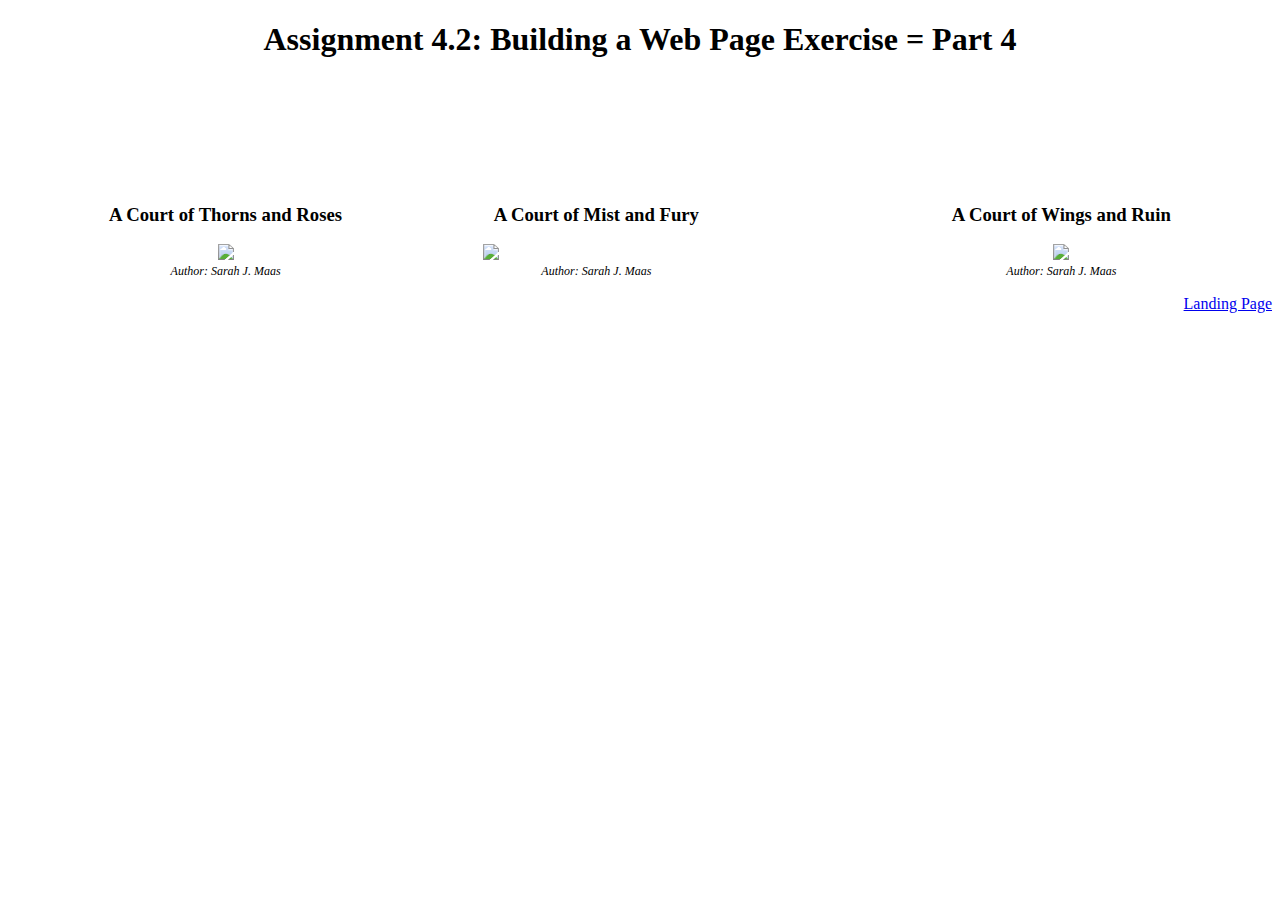
==== Module 4/Kliza_Mod_4.2.html @ 808ce711 "Test" ====
<!DOCTYPE html>
<html lang="en">
	<head>
		<title>CSD 340 Web Development With HTML and CSS</title>
		<link href="https://kliz0409.github.io/CSD-340-V2/">
		<link href="Kliza_Mod_4.2.css" type="text/css" rel="stylesheet">
	</head>
	<body>
		<div id="container">
		<h1>Assignment 4.2: Building a Web Page Exercise = Part 4</h1>
			<div id="image-gallery">
				<div class="item1">
					<h3>A Court of Thorns and Roses</h3>
					<figure>
						<img src="C:/CSD/CSD-340 CSS-HTML/Module-4/ACOTAR.jpg">
					<figcaption>
						Author: Sarah J. Maas
					</figcaption>
					</figure>
				</div>
				<div class="item2">
					<h3>A Court of Mist and Fury</h3>
					<figure>
						<img src="C:/CSD/CSD-340 CSS-HTML/Module-4/ACOMAF.jpg">
					<figcaption> 
						Author: Sarah J. Maas
					</figcaption>
					</figure>
				</div>
				<div class="item3">
					<h3>A Court of Wings and Ruin</h3>
					<figure>
						<img src="C:/CSD/CSD-340 CSS-HTML/Module-4/ACOWAR.jpg">
					<figcaption> 
						Author: Sarah J. Maas 
					</figcaption>
					</figure>
				</div>
			</div>
			<div id="landing-page">
			<a href="https://kliz0409.github.io/CSD-340-V2/">Landing Page</a>
			</div>
		</div>
	</body>
</html>
---- Module 4/Kliza_Mod_4.2.css ----
h1, h3, figcaption {
	text-align: center;}
figcaption {
	font-style: italic; 
	font-size: 0.75em;}
#image-gallery {
	margin-top: 10%;
	display: grid; 
	grid-template-columns: auto auto auto auto auto auto;}
	gap: 10px; 
	border-width: 10px;
	padding: 10px;}
#image-gallery > div { 
	text-align: center;
	font-size: 30px;}
.item1 {
	border-width: 2px;
	text-align: center; 
	grid-column: 1 / span 2;}
.item 2 {
	border-width: 2px;
	text-align: center;
	grid-column: 4 / span 2}
.item3 {
	border-width: 2px;
	text-align: center;
	grid-column: 5 / span 2;}
#landing-page {
	float: right;}
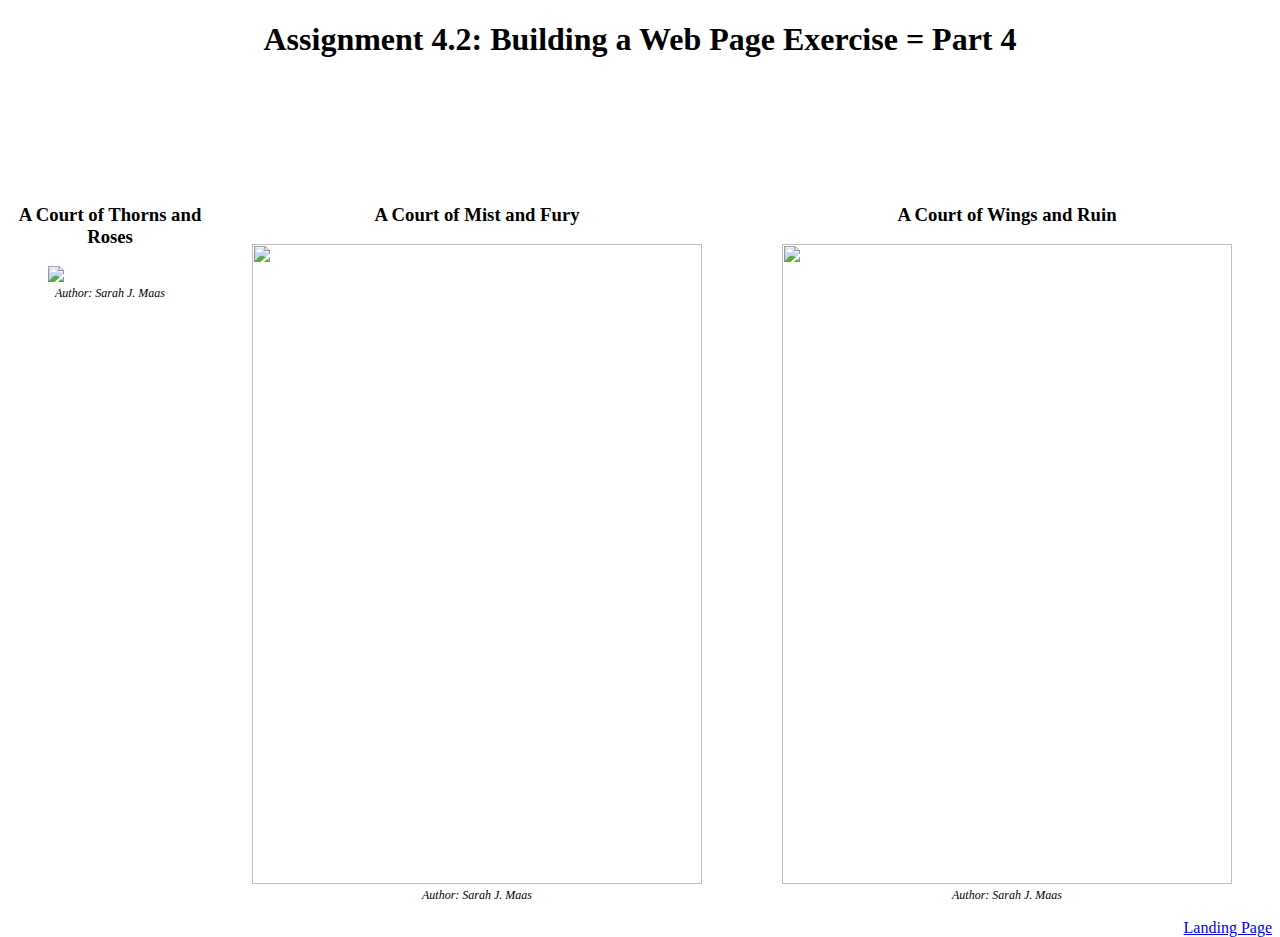
==== commit 4d21a38a: "Test" ====
--- a/Module 4/Kliza_Mod_4.2.html
+++ b/Module 4/Kliza_Mod_4.2.html
@@ -9,28 +9,28 @@
 		<div id="container">
 		<h1>Assignment 4.2: Building a Web Page Exercise = Part 4</h1>
 			<div id="image-gallery">
-				<div class="item1">
+				<div class="column">
 					<h3>A Court of Thorns and Roses</h3>
 					<figure>
-						<img src="C:/CSD/CSD-340 CSS-HTML/Module-4/ACOTAR.jpg">
+						<img src="https://covers.shakespeareandcompany.com/97815266/9781526605399.jpg">
 					<figcaption>
 						Author: Sarah J. Maas
 					</figcaption>
 					</figure>
 				</div>
-				<div class="item2">
+				<div class="column">
 					<h3>A Court of Mist and Fury</h3>
 					<figure>
-						<img src="C:/CSD/CSD-340 CSS-HTML/Module-4/ACOMAF.jpg">
+						<img src="https://prodimage.images-bn.com/pimages/9781635575583_p0_v6_s600x595.jpg" style="width:450px;height:640px;">
 					<figcaption> 
 						Author: Sarah J. Maas
 					</figcaption>
 					</figure>
 				</div>
-				<div class="item3">
+				<div class="column">
 					<h3>A Court of Wings and Ruin</h3>
 					<figure>
-						<img src="C:/CSD/CSD-340 CSS-HTML/Module-4/ACOWAR.jpg">
+						<img src="https://boundbookstn.com/cdn/shop/products/a-court-of-wings-and-ruin-1_800x.jpg?v=1674595592" style="width:450px;height:640px;">
 					<figcaption> 
 						Author: Sarah J. Maas 
 					</figcaption>
--- a/Module 4/Kliza_Mod_4.2.css
+++ b/Module 4/Kliza_Mod_4.2.css
@@ -26,4 +26,17 @@
 	text-align: center;
 	grid-column: 5 / span 2;}
 #landing-page {
-	float: right;}+	float: right;}
+* { 
+	box-sizing: border-box; 
+	}
+.column { 
+	float: left; 
+	width; 33.33%
+	padding:5px;
+	}
+.image-gallery::after [
+	content: ""; 
+	clear: both; 
+	display: table; 
+	}
